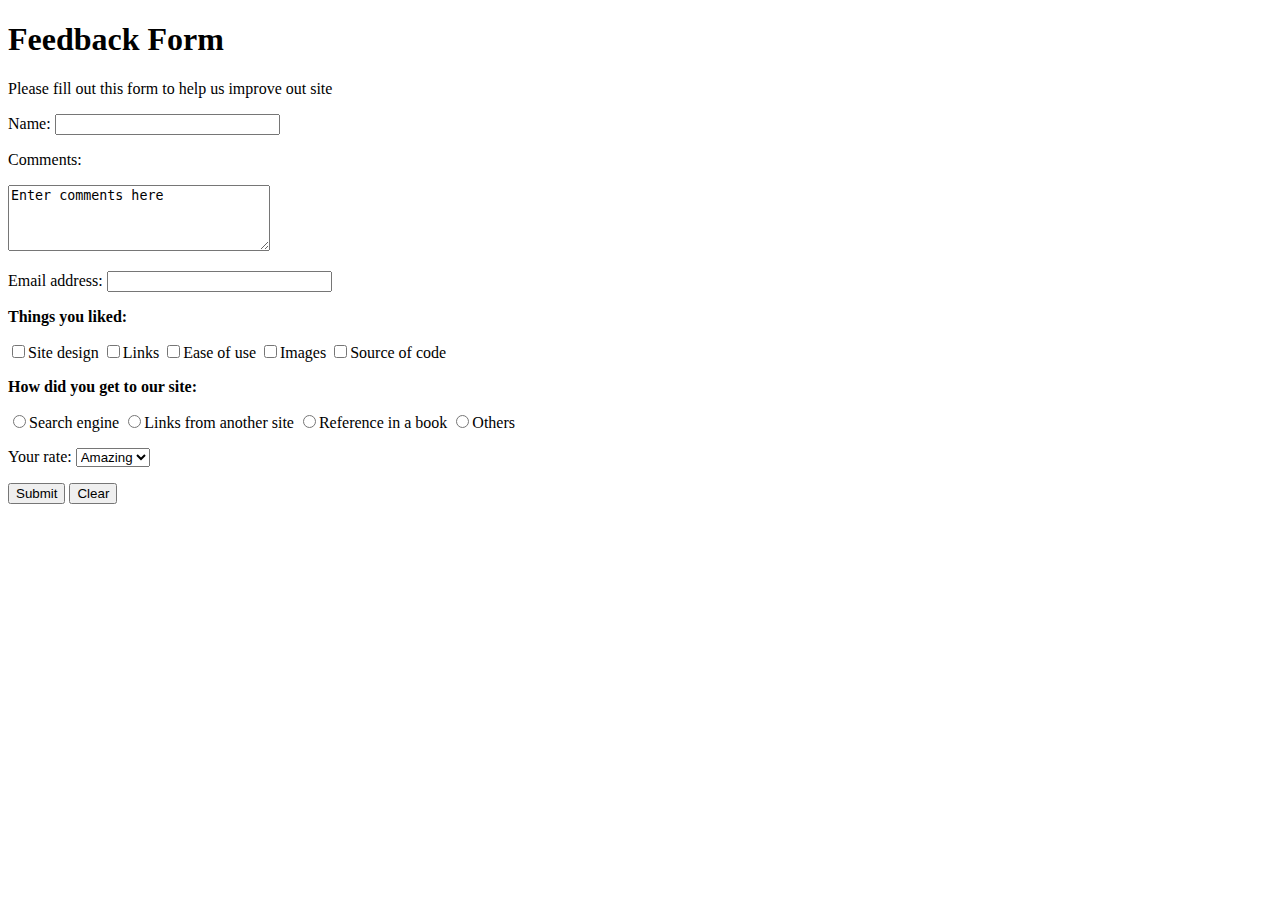
==== 110306044_Lab.html @ 058072ee "Lab" ====
<!DOCTYPE html>
<head>
	<meta charset="utf-8">
	<title>Feedback Form</title>
</head>
<body>
	<p><h1>Feedback Form</h1></p>
	<p>Please fill out this form to help us improve out site</p>
	<form method = "post">
	<p><label>Name:
		<input name = "name" type = "text" size = "25" maxlength="30">
	</label></p>
	<p><label>Comments:</p>
		<textarea rows = "4" cols = "30">Enter comments here</textarea>
	</label>
	<p><label>Email address:
		<input name = "name" type = "text" size = "25" maxlength = "50">
	</label></p>
	<p><b><label>Things you liked:</b></p>
		<input type = "checkbox">Site design
		<input type = "checkbox">Links
		<input type = "checkbox">Ease of use
		<input type = "checkbox">Images
		<input type = "checkbox">Source of code
	</label>
	<p><b><label>How did you get to our site:</b></p>
		<input type = "radio">Search engine
		<input type = "radio">Links from another site
		<input type = "radio">Reference in a book
		<input type = "radio">Others
	</label>
	<p>Your rate:
	<select><p>
		<option>Amazing</option>
		<option>Normal</option>
		<option>Bad</option>
	</p></select>
	</p>
	<p>
		<input type = "submit" value = "Submit">
		<input type = "reset" value = "Clear">
	</p>
</form>

</body>
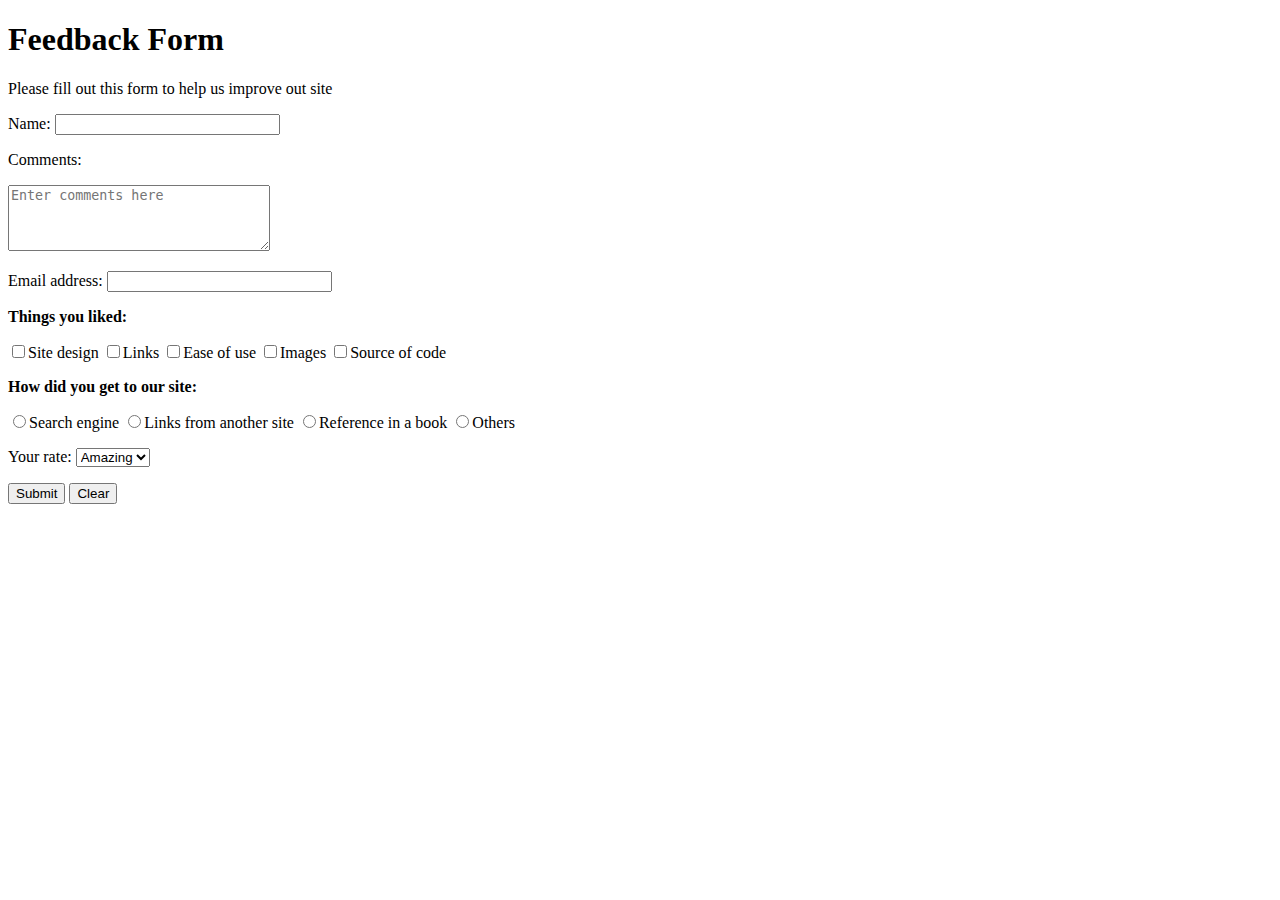
==== commit 2906343b: "Merge remote-tracking branch 'origin/main' into main" ====
--- a/110306044_Lab.html
+++ b/110306044_Lab.html
@@ -11,7 +11,7 @@
 		<input name = "name" type = "text" size = "25" maxlength="30">
 	</label></p>
 	<p><label>Comments:</p>
-		<textarea rows = "4" cols = "30">Enter comments here</textarea>
+		<textarea rows = "4" cols = "30" placeholder ="Enter comments here"></textarea>
 	</label>
 	<p><label>Email address:
 		<input name = "name" type = "text" size = "25" maxlength = "50">
